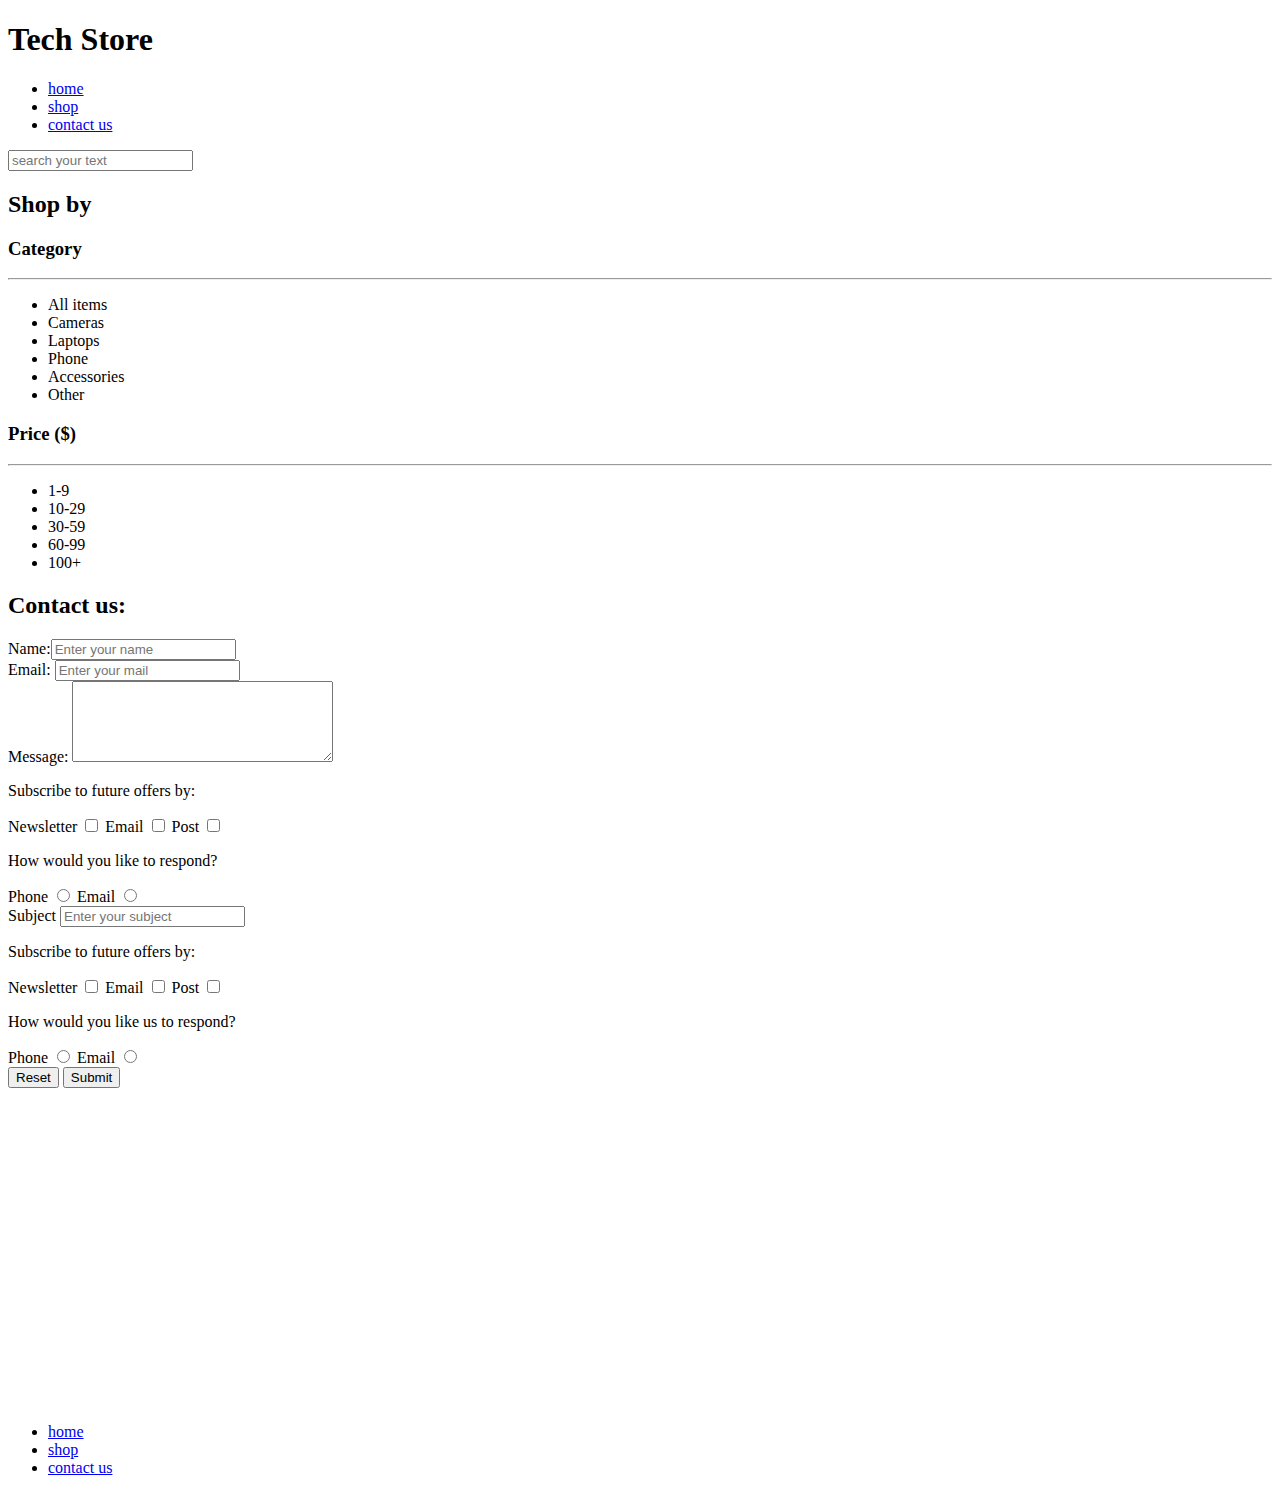
==== html-css/tech-store/contact.html @ f3612236 "push" ====
<!DOCTYPE html>
<html lang="en">
<head>
    <meta charset="UTF-8">
    <meta http-equiv="X-UA-Compatible" content="IE=edge">
    <meta name="viewport" content="width=device-width, initial-scale=1.0">
    <title>Tech Store: Product details</title>
</head>
<body>
    <header>
        <h1>Tech Store</h1>
        <nav>
            <ul>
                <li><a href="index.html">home</a></li>
                <li><a href="#link">shop</a></li>
                <li><a href="contact.html">contact us</a></li>
            </ul>
        </nav>
        <input type="search" placeholder="search your text">
    </header>

    <aside>
        <h2>Shop by</h2>
        <section>
            <h3>Category</h3>
            <hr>
            <ul>
                <li>All items</li>
                <li>Cameras</li>
                <li>Laptops</li>
                <li>Phone</li>
                <li>Accessories</li>
                <li>Other</li>
            </ul>
        </section>
        <section>
            <h3>Price <span>($)</span> </h3>
            <hr>
            <ul>
                <li>1-9</li>
                <li>10-29</li>
                <li>30-59</li>
                <li>60-99</li>
                <li>100+</li>
            </ul>
        </section>
    </aside>

    <main>
        <h2>Contact us:</h2>

        <form action="" method="">
            <div>
                <label for="name">Name:<input name="name" id="name" type="text" placeholder="Enter your name"></label>
            </div>

            <div>
                <label for="email">Email: <input name="email" id="email" type="email" placeholder="Enter your mail"></label>
            </div>

            <div>
                <label for="message">Message: <textarea name="message" id="message" cols="30" rows="5"></textarea></label>
            </div>

            <div>
                <p>Subscribe to future offers by:</p>
                <label for="newsletter">Newsletter</label>
                <input type="checkbox" id="newsletter" name="subscribe" value="newsletter">

                <label for="email">Email</label>
                <input type="checkbox" id="email" name="subscribe" value="email">

                <label for="post">Post</label>
                <input type="checkbox" id="post" name="subscribe" value="post">
            </div>

            <div>
                <p>How would you like to respond?</p>
                <label for="phoneResponse">Phone</label>
                <input type="radio" id="phoneResponse" name="response" value="phone">

                <label for="emailResponse">Email</label>
                <input type="radio" id="emailResponse" name="response" value="email">
            </div>

            <!-- <div>
                <select id="subject">Subject:</select>
                <select id="subject">
                <select id="subject" multiple per dare scelte multiple >
                    <optgroup label="Product issues">
                        <option value="returns">Returns</option>
                        <option value="faulty_item">Faulty item</option>
                    </optgroup>
                    <optgroup label="Delivery">
                        <option value="delivery">Delivery info</option>
                        <option value="order_tracking">Order tracking</option>
                    </optgroup>
                    <optgroup label="Other"> 
                        <option value="advice">Advice</option>
                        <option value="other">Other</option>
                    </optgroup>
                </select>
            </div> -->

            <div>
                <label for="subject">Subject</label>
                <input list="subjects" type="text" id="subject" placeholder="Enter your subject">
                <datalist id="subjects">
                    <option value="returns"></option>
                    <option value="faulty items"></option>
                    <option value="delivery"></option>
                    <option value="order tracking"></option>
                    <option value="advice"></option>
                    <option value="other"></option>
                </datalist>
            </div>

            <div>
                <p>Subscribe to future offers by:</p>
                <label for="newsletter">Newsletter</label>
                <input type="checkbox" id="newsletter" name="subscribe" value="newsletter">
                <label for="email">Email</label>
                <input type="checkbox" id="email" name="subscribe" value="email">
                <label for="post">Post</label>
                <input type="checkbox" id="post" name="subscribe" value="post">
            </div> 

            <div>
                <p>How would you like us to respond?</p>
                <label for="phoneResponse">Phone</label>
                <input type="radio" id="phoneResponse" name="response" value="phone">
                <label for="emailResponse">Email</label>
                <input type="radio" id="emailResponse" name="response" value="email">
            </div>

            <div>
                <!-- <input type="submit"> -->
                <input type="reset">
                <button type="submit">Submit</button>
            </div>

        </form>

        <!-- <form>
            <input type="number">
            <input type="password">
            <input type="date">
            <input type="color">
            <input type="range" min="1" max="10" value="1">
        </form> -->

        <!-- <iframe src="" width="800px" height="600px">
            <p>Your browser don't support iframes</p>
        </iframe> -->

        <iframe width="560" height="315" src="https://www.youtube.com/embed/qhP_rnPrXOw" title="YouTube video player" frameborder="0" allow="accelerometer; autoplay; clipboard-write; encrypted-media; gyroscope; picture-in-picture" allowfullscreen></iframe>

        <!-- <iframe
        width="450"
        height="250"
        frameborder="0" style="border:0"
        src="https://maps.googleapis.com/maps/api/staticmap?center=Berkeley,CA&zoom=14&size=400x400&key=AIzaSyCkxRK4nsRKg_tZHagBHz-d9ySd9bgtGcE" allowfullscreen> -->
        <!-- </iframe> -->
        
    </main>

    <footer>
        <nav>
            <ul>
                <li><a href="index.html">home</a></li>
                <li><a href="#link">shop</a></li>
                <li><a href="contact.html">contact us</a></li>
            </ul>
        </nav>
    </footer>
</body>
</html>
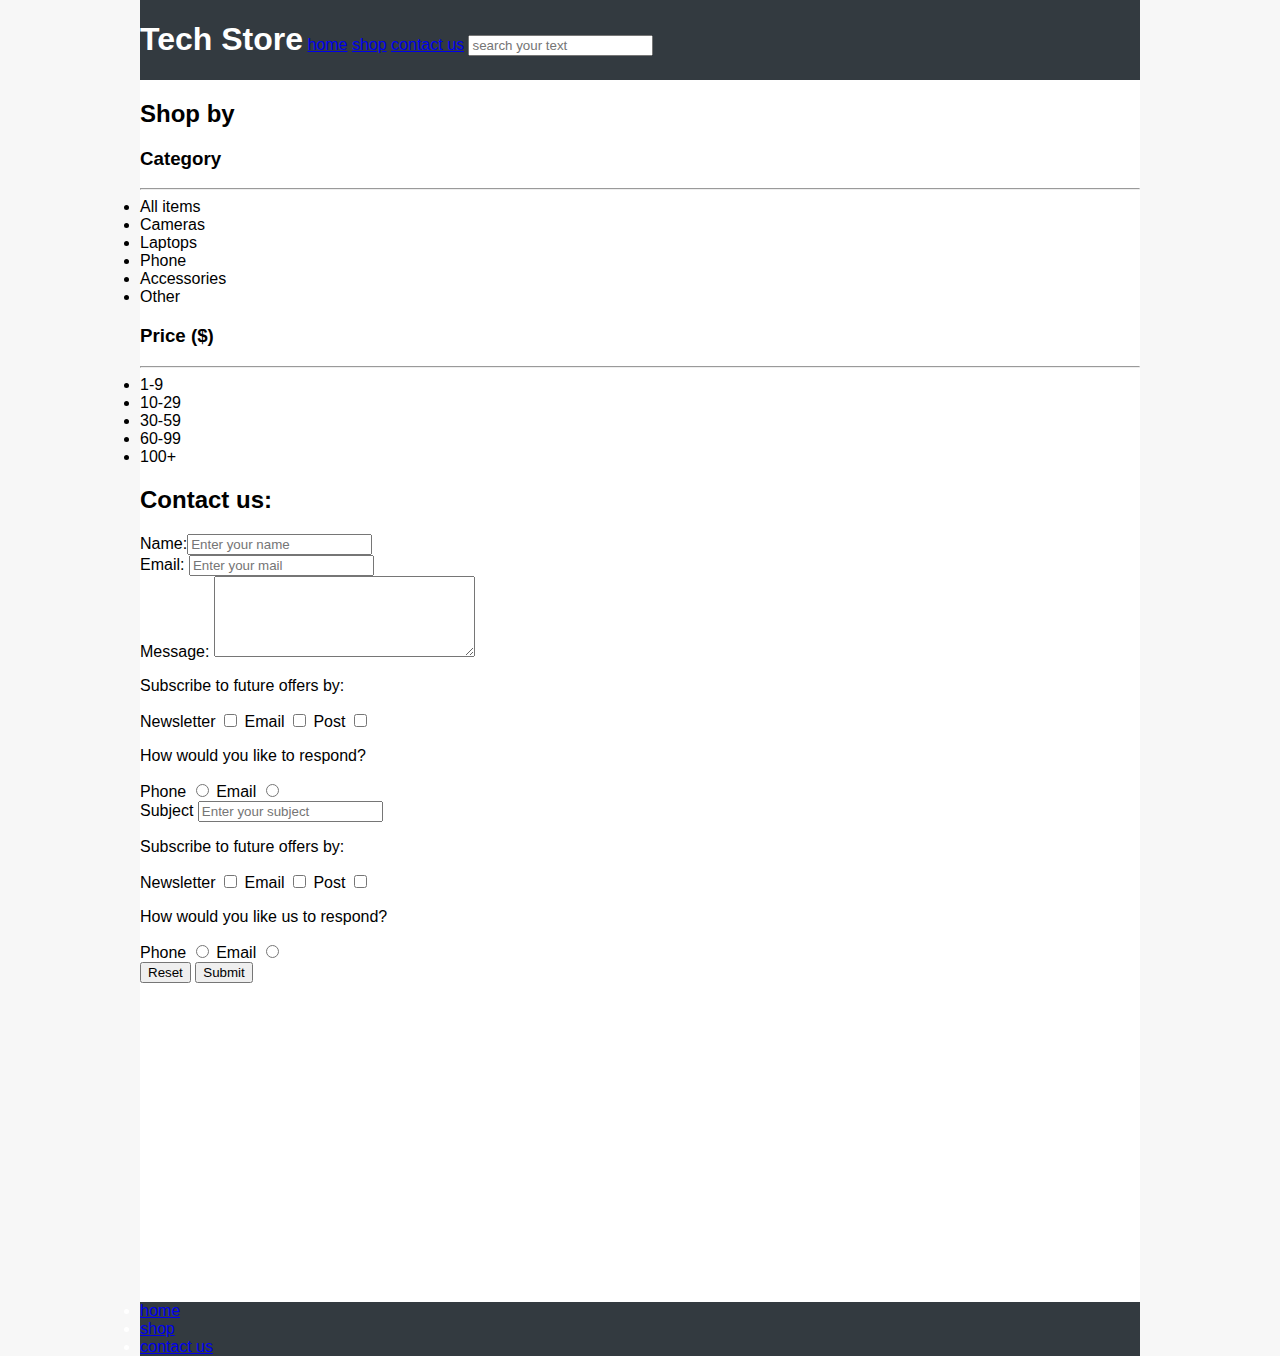
==== commit c5cecc31: "push" ====
--- a/html-css/tech-store/contact.html
+++ b/html-css/tech-store/contact.html
@@ -4,6 +4,7 @@
     <meta charset="UTF-8">
     <meta http-equiv="X-UA-Compatible" content="IE=edge">
     <meta name="viewport" content="width=device-width, initial-scale=1.0">
+    <link rel="stylesheet" href="style.css">
     <title>Tech Store: Product details</title>
 </head>
 <body>
--- a/html-css/tech-store/style.css
+++ b/html-css/tech-store/style.css
@@ -0,0 +1,40 @@
+html {
+    background: #f7f7f7;
+}
+
+body {
+    background: white;
+    max-width: 1000px;
+    margin: 0 auto;
+    font-family: 'Barlow', sans-serif;   
+}
+
+ul{
+    margin: 0;
+    padding: 0;
+}
+
+header li{
+    display: inline;
+}
+
+header h1, nav{
+    display: inline-block;
+}
+
+header,footer {
+    color: white;
+    background:#333a40;
+}
+
+.product {
+    border: 1px solid grey;
+    width: 200px;
+    margin: 5px;
+    padding: 5px;
+    display: inline-block;
+}
+
+img{
+    max-width: 100%;
+}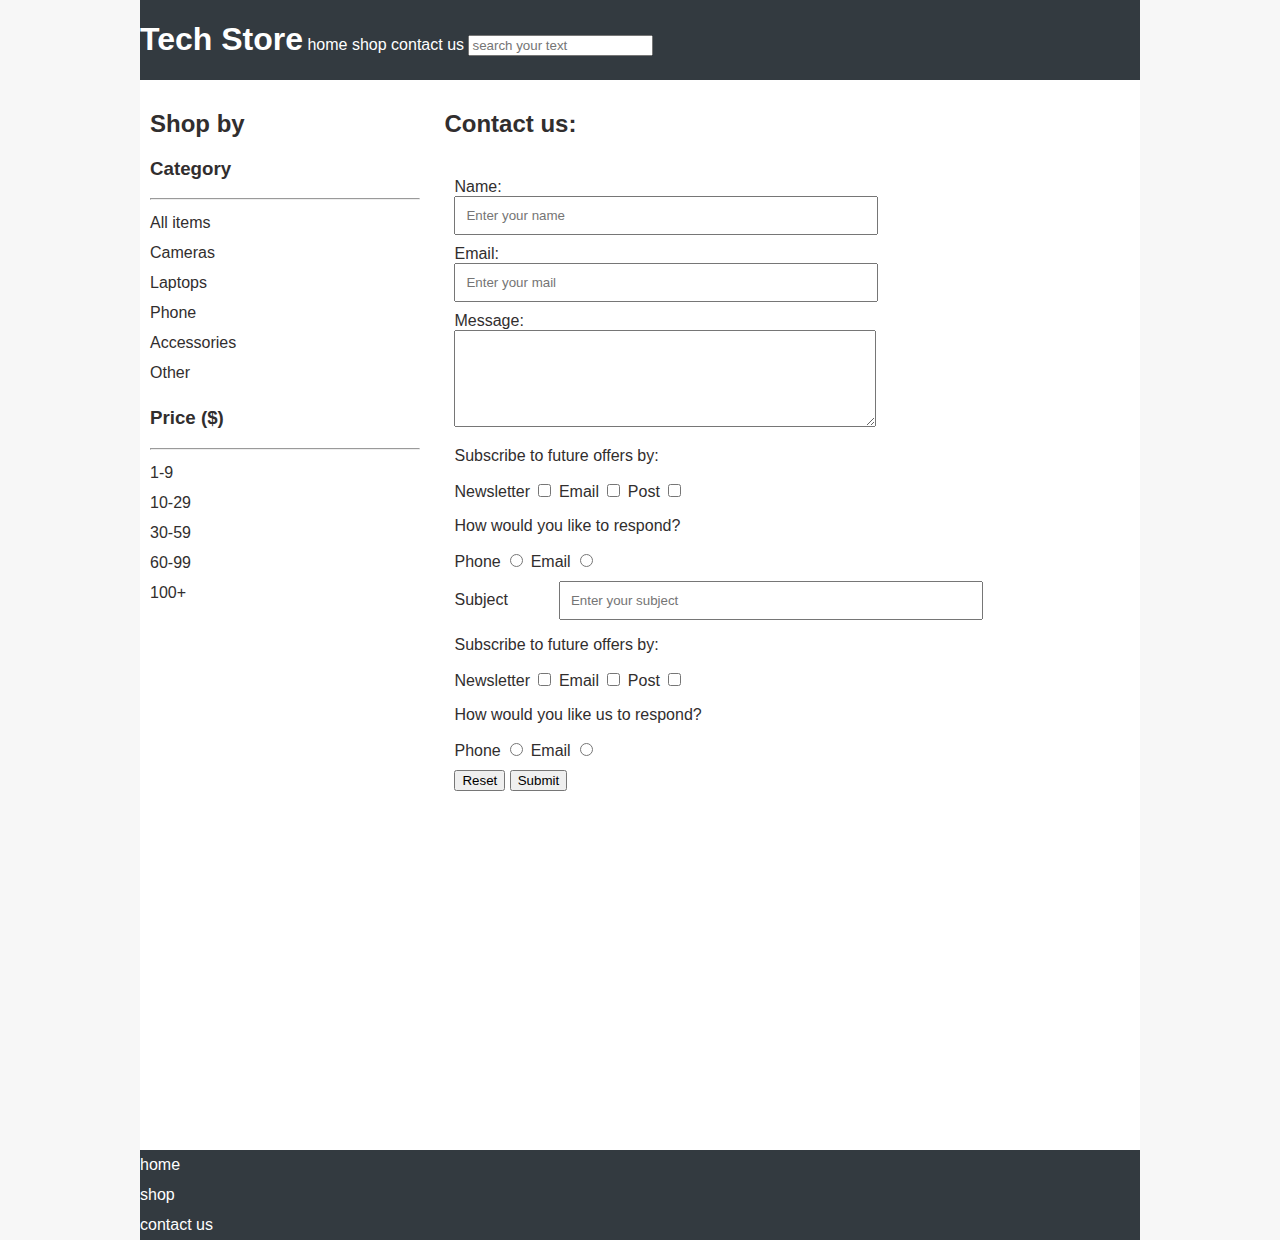
==== commit 325fc672: "push" ====
--- a/html-css/tech-store/contact.html
+++ b/html-css/tech-store/contact.html
@@ -51,15 +51,15 @@
         <h2>Contact us:</h2>
 
         <form action="" method="">
-            <div>
+            <div class="inline">
                 <label for="name">Name:<input name="name" id="name" type="text" placeholder="Enter your name"></label>
             </div>
 
-            <div>
+            <div class="inline">
                 <label for="email">Email: <input name="email" id="email" type="email" placeholder="Enter your mail"></label>
             </div>
 
-            <div>
+            <div class="inline">
                 <label for="message">Message: <textarea name="message" id="message" cols="30" rows="5"></textarea></label>
             </div>
 
@@ -103,7 +103,7 @@
                 </select>
             </div> -->
 
-            <div>
+            <div class="inline">
                 <label for="subject">Subject</label>
                 <input list="subjects" type="text" id="subject" placeholder="Enter your subject">
                 <datalist id="subjects">
--- a/html-css/tech-store/style.css
+++ b/html-css/tech-store/style.css
@@ -7,11 +7,26 @@
     max-width: 1000px;
     margin: 0 auto;
     font-family: 'Barlow', sans-serif;   
+    color: rgb(49,46,46);
 }
 
 ul{
     margin: 0;
     padding: 0;
+}
+
+li{
+    list-style: none;
+    line-height: 30px;
+}
+
+a{
+    text-decoration: none;
+    color: inherit;
+}
+
+a:hover{
+    color: blue ;
 }
 
 header li{
@@ -22,6 +37,19 @@
     display: inline-block;
 }
 
+main{
+    width: 680px;
+    display: inline-block;
+    padding: 10px;
+}
+
+aside{
+    width: 270px;
+    display: inline-block;
+    vertical-align: top;
+    padding: 10px;
+}
+
 header,footer {
     color: white;
     background:#333a40;
@@ -29,12 +57,53 @@
 
 .product {
     border: 1px solid grey;
-    width: 200px;
+    width: 210px;
     margin: 5px;
     padding: 5px;
     display: inline-block;
+    box-sizing: border-box;
 }
 
 img{
     max-width: 100%;
+}
+
+.button{
+    padding: 10px;
+    display: inline-block;
+}
+
+.button:last-of-type{
+    background-color: #0e69e9;
+    color: white;
+}
+
+/* product-detail-page */
+.product-detail{
+    width: 660px;
+}
+
+.product-detail img{
+    max-width: 50%;
+    float: left;
+}
+
+/* contact us */
+form {
+    padding: 10px;
+    margin: 10px 0;
+    width: 600px;
+}
+
+form > div{
+    margin: 10px 0;
+}
+.inline label{
+    width: 100px;
+    display: inline-block;
+}
+
+input[type="text"], input[type="email"], textarea {
+    padding: 10px;
+    width: 400px;
 }